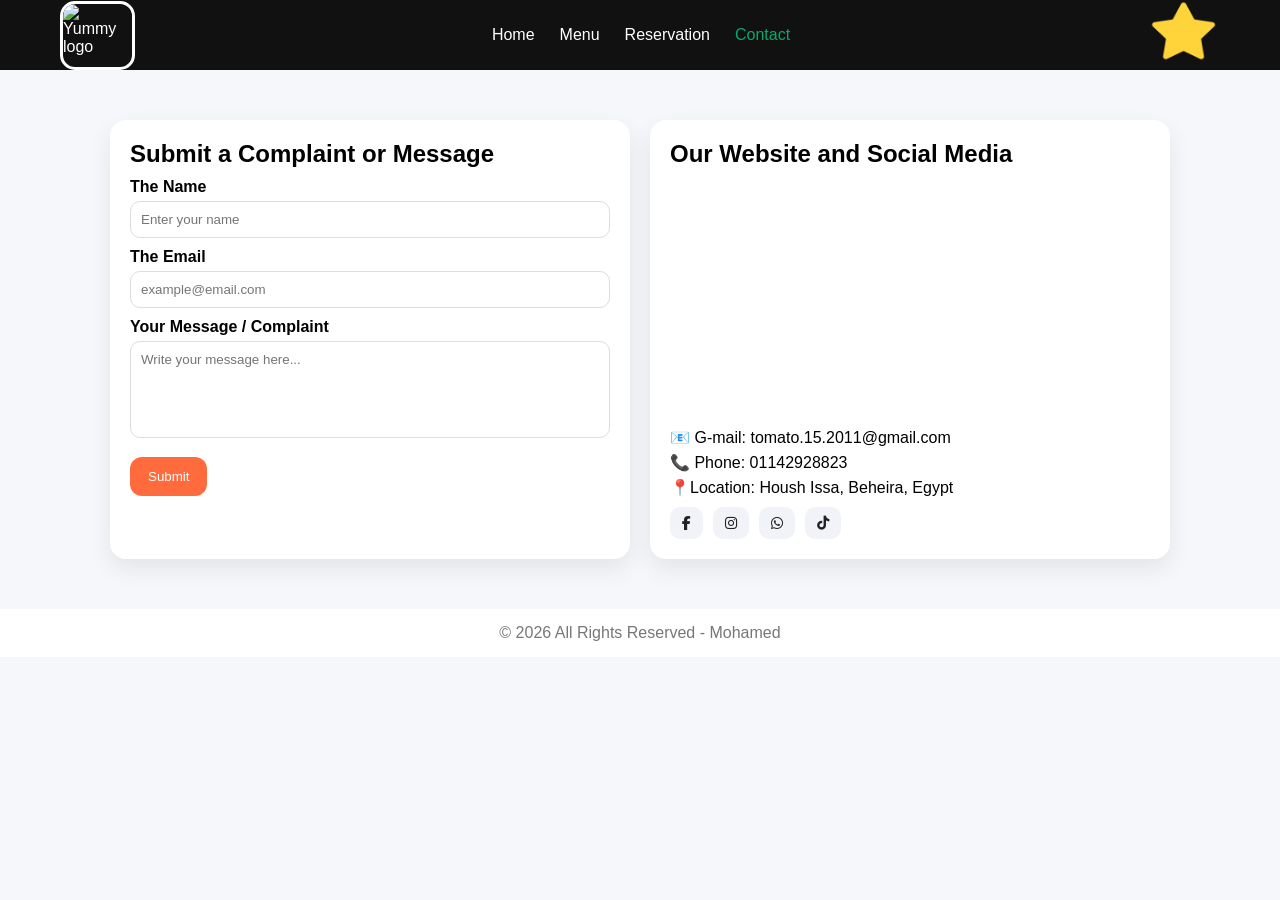
==== contact.html @ 08686eb8 "Add files via upload" ====
<!DOCTYPE html>
<html lang="en">

<head>
    <meta charset="UTF-8">
    <meta name="viewport" content="width=device-width, initial-scale=1.0">
    <link rel="stylesheet" href="https://cdnjs.cloudflare.com/ajax/libs/font-awesome/6.5.0/css/all.min.css">
    <link rel="stylesheet" href="contact.css">
    <title>Document</title>
</head>

<body>

    <!-- Navbar -->
    <nav>

        <!-- logo -->

        <div class="logo">
            <img src="images/Yummy-logo.png" alt="Yummy logo">
        </div>

        <!-- navigation -->

        <ul class="navigation links">

            <li><a href="index.html">Home</a></li>
            <li><a href="menu.html">Menu</a></li>
            <li><a href="reserve.html">Reservation</a></li>
            <li><a class="active" href="contact.html">Contact</a></li>


        </ul>

        <!-- star logo -->

        <div class="rate">
            <a href="rate.html"><img src="images/star-logo.png " alt="star-rate"></a>

        </div>

    </nav>

    <div class="container">

        <div class="card">
            <h2>Submit a Complaint or Message</h2>
            <form>
                <label for="YName">The Name</label>
                <input type="text" placeholder="Enter your name" />

                <label for="YEmail">The Email</label>
                <input type="email" placeholder="example@email.com" />

                <label>Your Message / Complaint</label>
                <textarea rows="5" placeholder="Write your message here..."></textarea>

                <button type="submit ">Submit</button>
            </form>
        </div>

        <div class="card ">
            <h2>Our Website and Social Media</h2>

            <iframe class="map " src="https://maps.google.com/maps?q=restaurant&t=&z=13&ie=UTF8&iwloc=&output=embed "></iframe>

            <div class="contact-info ">
                <p>📧 G-mail: tomato.15.2011@gmail.com</p>
                <p>📞 Phone: 01142928823 </p>
                <p>📍Location: Housh Issa, Beheira, Egypt</p>
            </div>

            <div class="social ">
                <a href="#"><i class="fa-brands fa-facebook-f"></i></a>
                <a href="#"><i class="fa-brands fa-instagram"></i></a>
                <a href="#"><i class="fa-brands fa-whatsapp"></i></a>
                <a href="#"><i class="fa-brands fa-tiktok"></i></a>
            </div>

        </div>

    </div>

    <footer>© 2026 All Rights Reserved - Mohamed</footer>

</body>

</html>
---- contact.css ----
* {
    margin: 0;
    padding: 0;
    box-sizing: border-box;
    font-family: Arial, Helvetica, sans-serif;
}

body {
    background: #f6f7fb;
}


/* Navbar*/

.logo img {
    display: flex;
    height: 69px;
    width: 75px;
    border: solid;
    border-radius: 15px;
}

nav {
    width: 100%;
    height: 70px;
    background-color: #111;
    color: white;
    display: flex;
    justify-content: space-between;
    padding: 20px 60px;
    align-items: center;
}

nav ul {
    display: flex;
    list-style-type: none;
    gap: 25px;
    justify-content: center;
    align-items: center;
}

nav ul li a {
    text-decoration: none;
    color: white;
    transition: 0.3s;
}

.rate img {
    margin-left: auto;
    height: 69px;
    width: 73px;
}

.navigation li a:hover:not(.active) {
    color: orange;
}

li a.active {
    color: #04AA6D;
}

.container {
    display: grid;
    grid-template-columns: 1fr 1fr;
    gap: 20px;
    padding: 20px;
    margin: 30px auto;
    max-width: 1100px;
}

.card {
    background: #fff;
    border-radius: 16px;
    box-shadow: 0 10px 25px rgba(0, 0, 0, 0.08);
    padding: 20px;
}

label {
    display: block;
    margin-top: 10px;
    font-weight: bold;
}

input,
textarea {
    width: 100%;
    padding: 10px;
    border-radius: 10px;
    border: 1px solid #ddd;
    margin-top: 5px;
    resize: none;
}

button {
    margin-top: 15px;
    padding: 12px 18px;
    border: none;
    border-radius: 12px;
    background: #ff6b3d;
    color: white;
    cursor: pointer;
}

button:hover {
    background: #e85c2f;
}

.map {
    width: 100%;
    height: 250px;
    border-radius: 12px;
    border: none;
}

.contact-info p {
    margin: 6px 0;
}

.social {
    display: flex;
    gap: 10px;
    margin-top: 10px;
    flex-wrap: wrap;
}

.social a {
    padding: 8px 12px;
    border-radius: 10px;
    background: #f1f3f8;
    text-decoration: none;
    color: #222;
    font-size: 14px;
}

footer {
    background-color: white;
    text-align: center;
    padding: 15px;
    color: #777;
}

@media (max-width:800px) {
    .container {
        grid-template-columns: 1fr;
    }
}
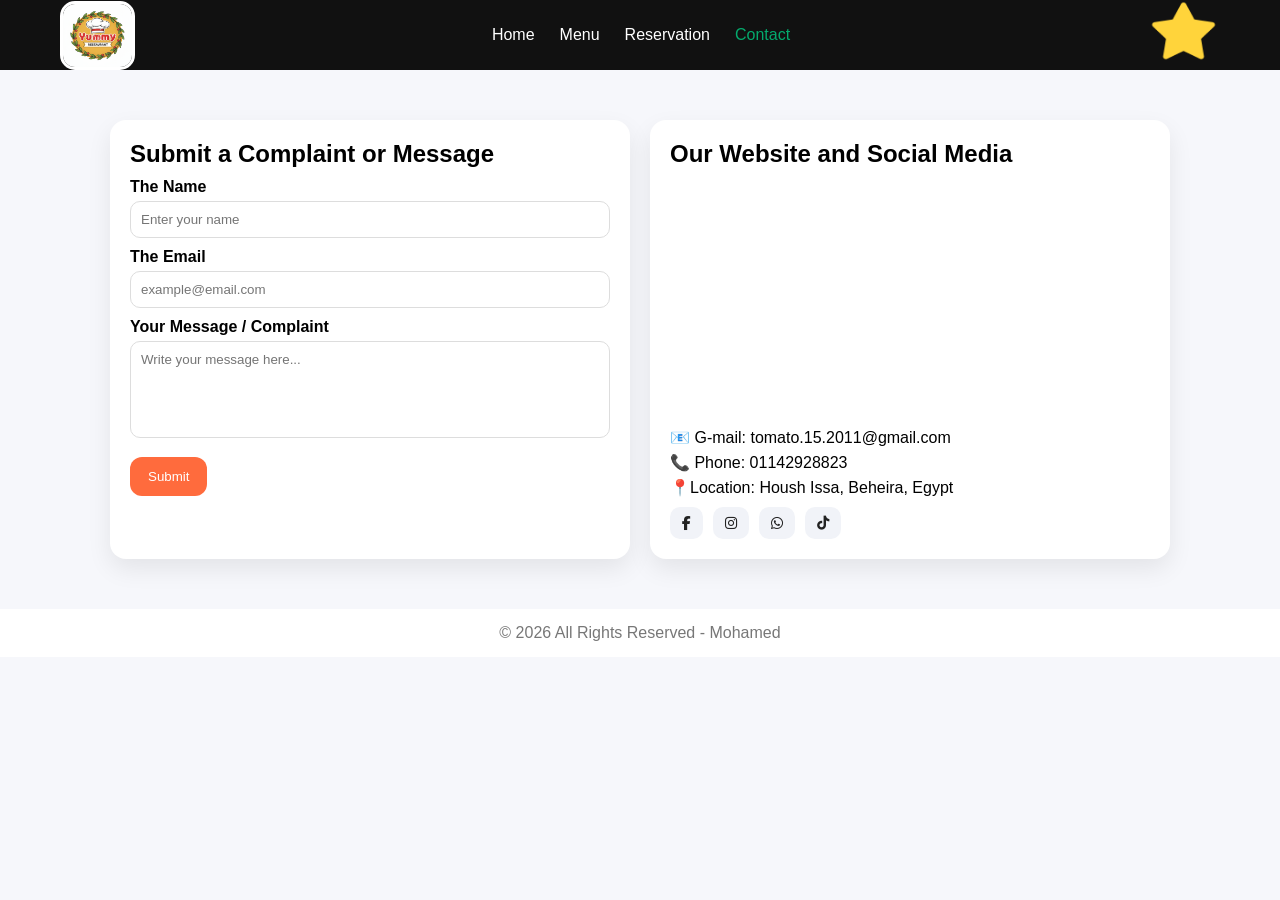
==== commit 9b75831f: "Update contact.html" ====
--- a/contact.html
+++ b/contact.html
@@ -47,10 +47,10 @@
             <h2>Submit a Complaint or Message</h2>
             <form>
                 <label for="YName">The Name</label>
-                <input type="text" placeholder="Enter your name" />
+                <input type="text" placeholder="Enter your name" required />
 
                 <label for="YEmail">The Email</label>
-                <input type="email" placeholder="example@email.com" />
+                <input type="email" placeholder="example@email.com" required />
 
                 <label>Your Message / Complaint</label>
                 <textarea rows="5" placeholder="Write your message here..."></textarea>
@@ -85,4 +85,4 @@
 
 </body>
 
-</html>+</html>
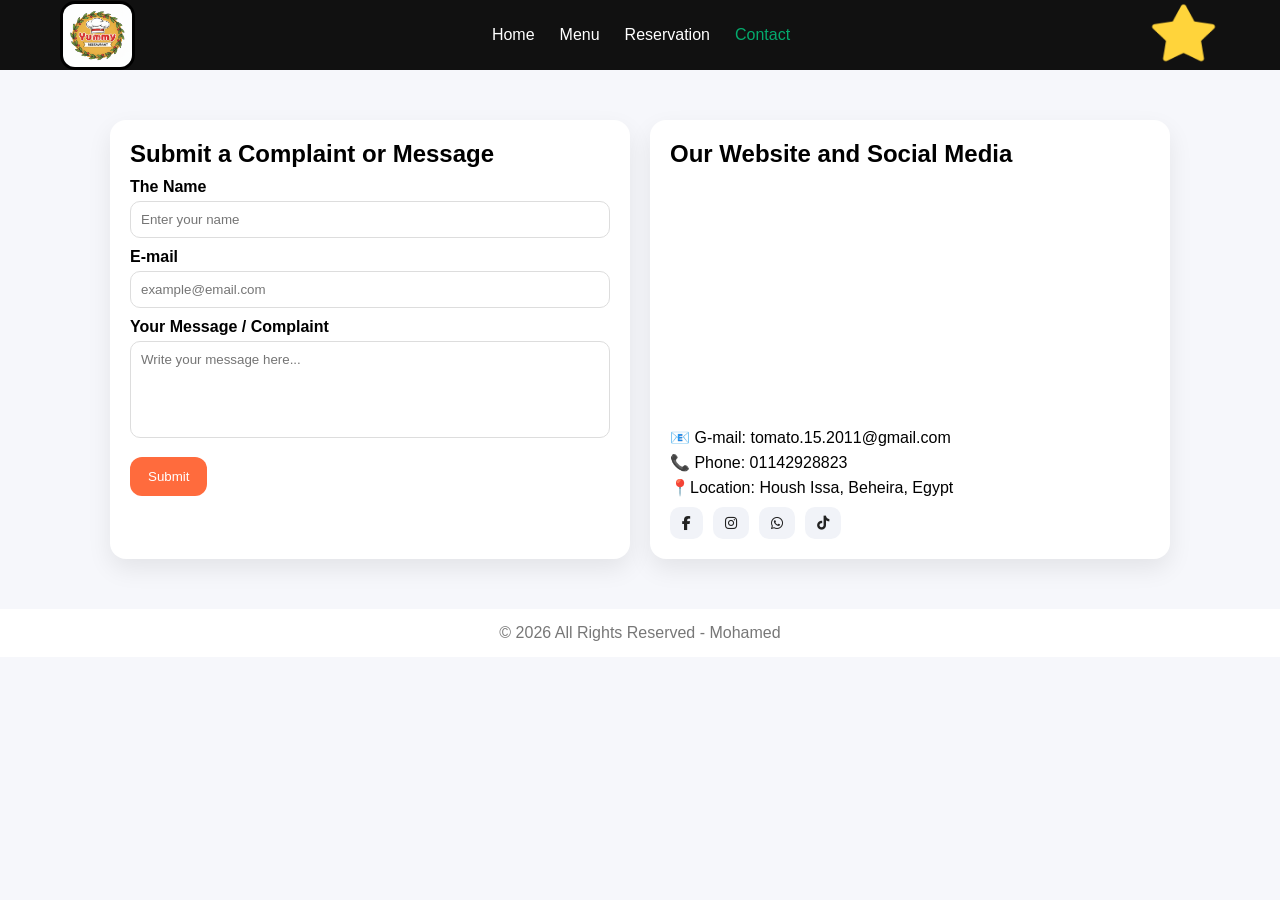
==== commit dcbf335e: "Add files via upload" ====
--- a/contact.html
+++ b/contact.html
@@ -6,7 +6,7 @@
     <meta name="viewport" content="width=device-width, initial-scale=1.0">
     <link rel="stylesheet" href="https://cdnjs.cloudflare.com/ajax/libs/font-awesome/6.5.0/css/all.min.css">
     <link rel="stylesheet" href="contact.css">
-    <title>Document</title>
+    <title>Contact Page</title>
 </head>
 
 <body>
@@ -24,9 +24,9 @@
 
         <ul class="navigation links">
 
-            <li><a href="index.html">Home</a></li>
-            <li><a href="menu.html">Menu</a></li>
-            <li><a href="reserve.html">Reservation</a></li>
+            <li><a href="index.html" title="Go To Home">Home</a></li>
+            <li><a href="menu.html" title="Go To Menu">Menu</a></li>
+            <li><a href="reserve.html" title="Go To Reservation">Reservation</a></li>
             <li><a class="active" href="contact.html">Contact</a></li>
 
 
@@ -35,7 +35,7 @@
         <!-- star logo -->
 
         <div class="rate">
-            <a href="rate.html"><img src="images/star-logo.png " alt="star-rate"></a>
+            <a href="rate.html" title="Go To Rate"><img src="images/star-logo.png " alt="star-rate"></a>
 
         </div>
 
@@ -44,22 +44,29 @@
     <div class="container">
 
         <div class="card">
+
             <h2>Submit a Complaint or Message</h2>
+
             <form>
+
                 <label for="YName">The Name</label>
                 <input type="text" placeholder="Enter your name" required />
 
-                <label for="YEmail">The Email</label>
+                <label for="YEmail">E-mail</label>
                 <input type="email" placeholder="example@email.com" required />
 
                 <label>Your Message / Complaint</label>
-                <textarea rows="5" placeholder="Write your message here..."></textarea>
+                <textarea rows="5" placeholder="Write your message here..." required></textarea>
 
                 <button type="submit ">Submit</button>
+
             </form>
+
         </div>
 
+
         <div class="card ">
+
             <h2>Our Website and Social Media</h2>
 
             <iframe class="map " src="https://maps.google.com/maps?q=restaurant&t=&z=13&ie=UTF8&iwloc=&output=embed "></iframe>
@@ -71,10 +78,10 @@
             </div>
 
             <div class="social ">
-                <a href="#"><i class="fa-brands fa-facebook-f"></i></a>
-                <a href="#"><i class="fa-brands fa-instagram"></i></a>
-                <a href="#"><i class="fa-brands fa-whatsapp"></i></a>
-                <a href="#"><i class="fa-brands fa-tiktok"></i></a>
+                <a href="http://"><i class="fa-brands fa-facebook-f"></i></a>
+                <a href="http://"><i class="fa-brands fa-instagram"></i></a>
+                <a href="http://"><i class="fa-brands fa-whatsapp"></i></a>
+                <a href="http://"><i class="fa-brands fa-tiktok"></i></a>
             </div>
 
         </div>
@@ -85,4 +92,4 @@
 
 </body>
 
-</html>
+</html>
--- a/contact.css
+++ b/contact.css
@@ -24,7 +24,6 @@
     width: 100%;
     height: 70px;
     background-color: #111;
-    color: white;
     display: flex;
     justify-content: space-between;
     padding: 20px 60px;
@@ -35,8 +34,6 @@
     display: flex;
     list-style-type: none;
     gap: 25px;
-    justify-content: center;
-    align-items: center;
 }
 
 nav ul li a {
@@ -46,9 +43,14 @@
 }
 
 .rate img {
-    margin-left: auto;
+    display: flex;
     height: 69px;
     width: 73px;
+    transition: transform 0.5s;
+}
+
+.rate img:hover {
+    transform: scale(1.08);
 }
 
 .navigation li a:hover:not(.active) {
@@ -58,6 +60,9 @@
 li a.active {
     color: #04AA6D;
 }
+
+
+/* Contact */
 
 .container {
     display: grid;
@@ -108,8 +113,8 @@
 .map {
     width: 100%;
     height: 250px;
+    border: none;
     border-radius: 12px;
-    border: none;
 }
 
 .contact-info p {
@@ -142,5 +147,6 @@
 @media (max-width:800px) {
     .container {
         grid-template-columns: 1fr;
+        max-width: 500px;
     }
 }
